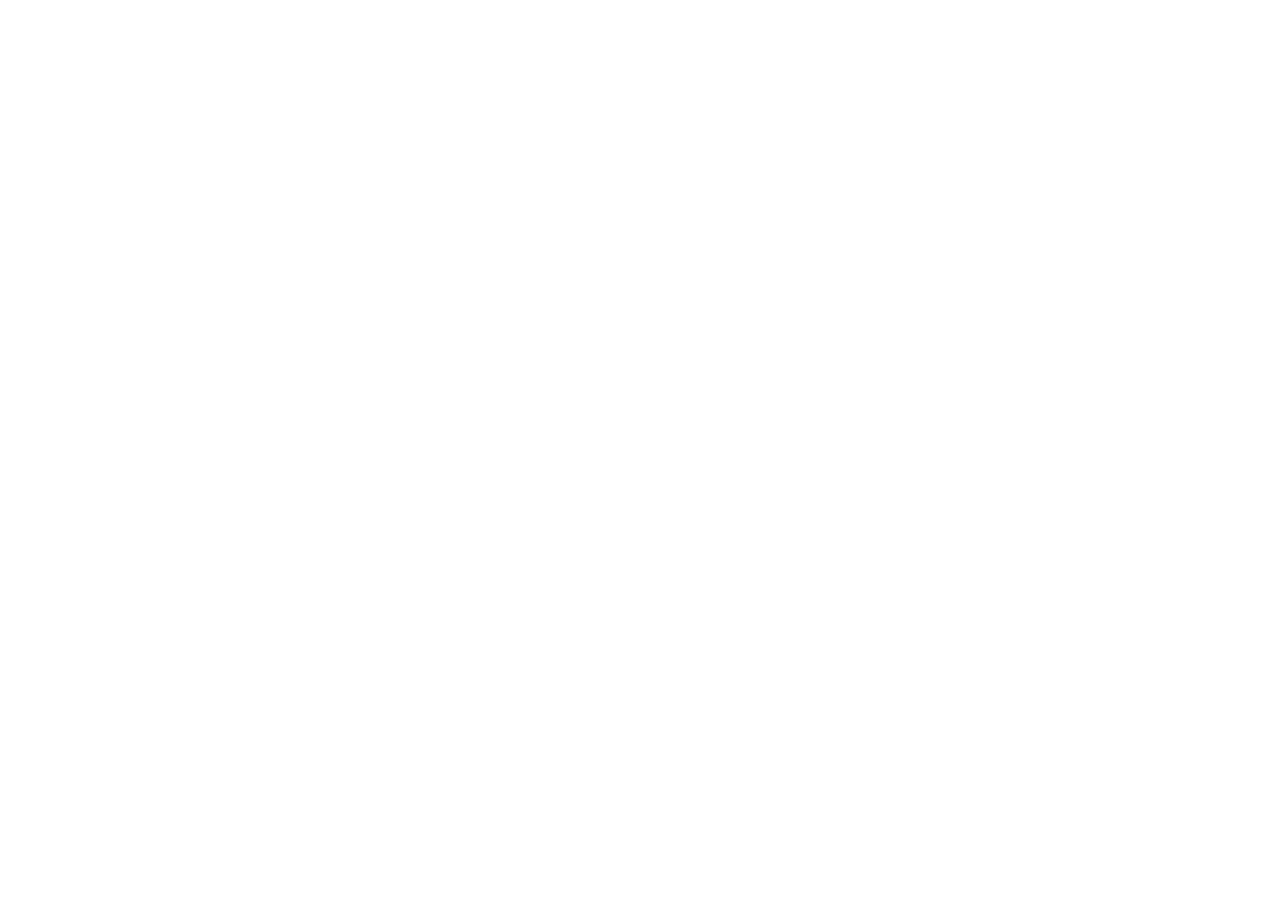
==== src/index.html @ 2621424f "Initial commit" ====
<!DOCTYPE html>
<html lang="en">
  <head>
    <meta charset="UTF-8" />
    <link rel="icon" type="image/svg+xml" href="/favicon.svg" />
    <meta name="viewport" content="width=device-width, initial-scale=1.0" />
    <title>Vanilla App Template</title>
    <link rel="stylesheet" href="./css/styles.css" />
  </head>
  <body>
    <load src="./partials/header.html" icon-path="img/sprite.svg#logo" />

    <main>
      <!-- Loads the specified .html file -->
      <load src="./partials/vite-promo.html" />
      <load src="./partials/badges.html" />
    </main>

    <load src="./partials/footer.html" />

    <script type="module" src="./main.js"></script>
  </body>
</html>
---- src/css/styles.css ----
/**
  |============================
  | include css partials with
  | default @import url()
  |============================
*/
/* Common styles */
@import url('./reset.css');
@import url('./base.css');
@import url('./container.css');
@import url('./animations.css');

/* Sections style */
@import url('./header.css');
@import url('./vite-promo.css');
@import url('./badges.css');
@import url('./back-link.css');
@import url('./footer.css');
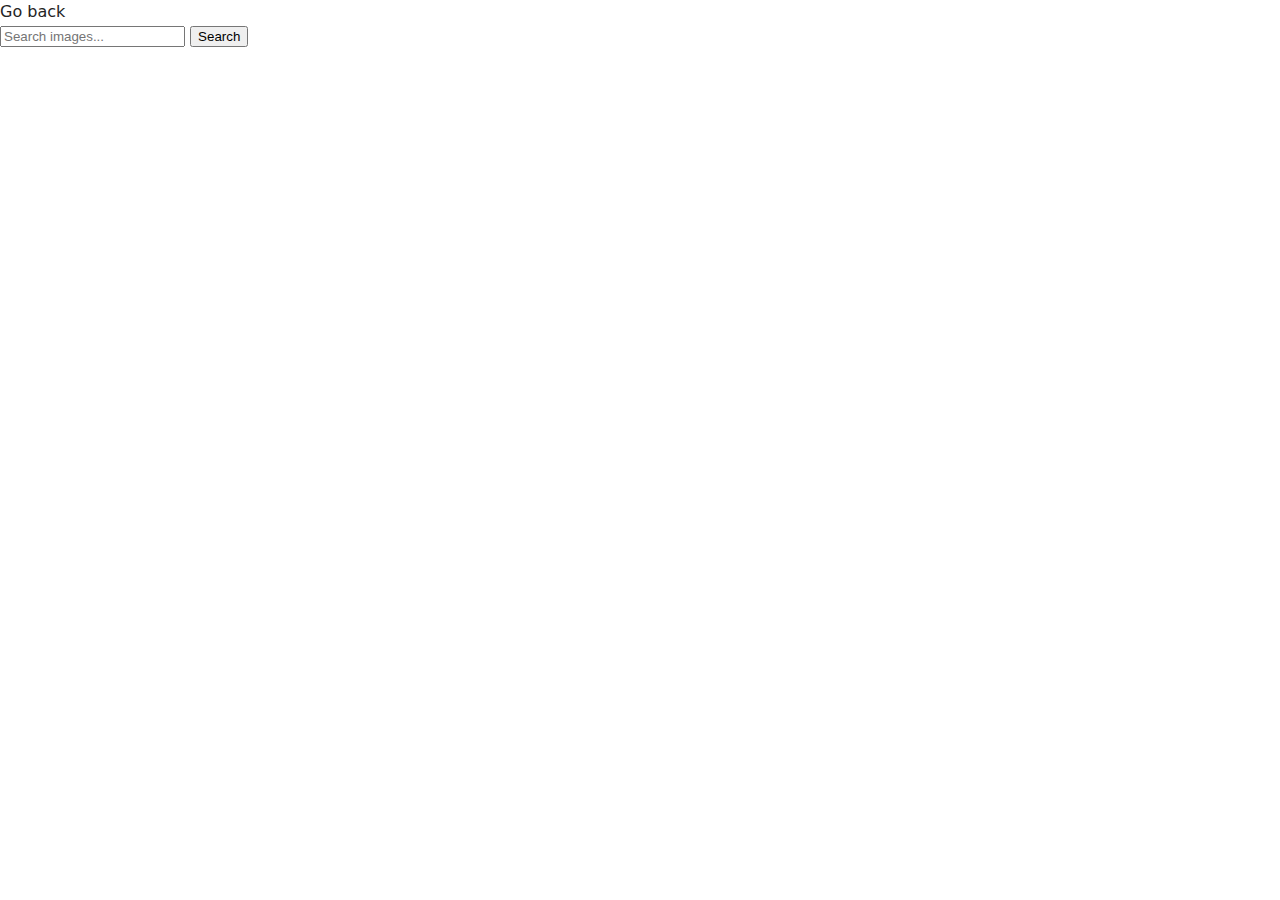
==== commit dd16daac: "add js ,css, html" ====
--- a/src/index.html
+++ b/src/index.html
@@ -2,22 +2,22 @@
 <html lang="en">
   <head>
     <meta charset="UTF-8" />
-    <link rel="icon" type="image/svg+xml" href="/favicon.svg" />
     <meta name="viewport" content="width=device-width, initial-scale=1.0" />
-    <title>Vanilla App Template</title>
+    <title>Homework12</title>
     <link rel="stylesheet" href="./css/styles.css" />
   </head>
   <body>
-    <load src="./partials/header.html" icon-path="img/sprite.svg#logo" />
-
-    <main>
-      <!-- Loads the specified .html file -->
-      <load src="./partials/vite-promo.html" />
-      <load src="./partials/badges.html" />
-    </main>
-
-    <load src="./partials/footer.html" />
+    <a class="back-link" href="./index.html">Go back</a>
+    <form class="form">
+      <label>
+        <input type="text" name="search-text" placeholder="Search images..." required>
+      </label>
+      <button type="submit">Search</button>
+    </form>
+    
+    <span class="loader" hidden></span>
+    <ul class="gallery"></ul>
 
     <script type="module" src="./main.js"></script>
   </body>
-</html>
+</html>--- a/src/css/styles.css
+++ b/src/css/styles.css
@@ -8,11 +8,7 @@
 @import url('./reset.css');
 @import url('./base.css');
 @import url('./container.css');
-@import url('./animations.css');
+
 
 /* Sections style */
-@import url('./header.css');
-@import url('./vite-promo.css');
-@import url('./badges.css');
-@import url('./back-link.css');
-@import url('./footer.css');
+/* @import url('./header.css'); */
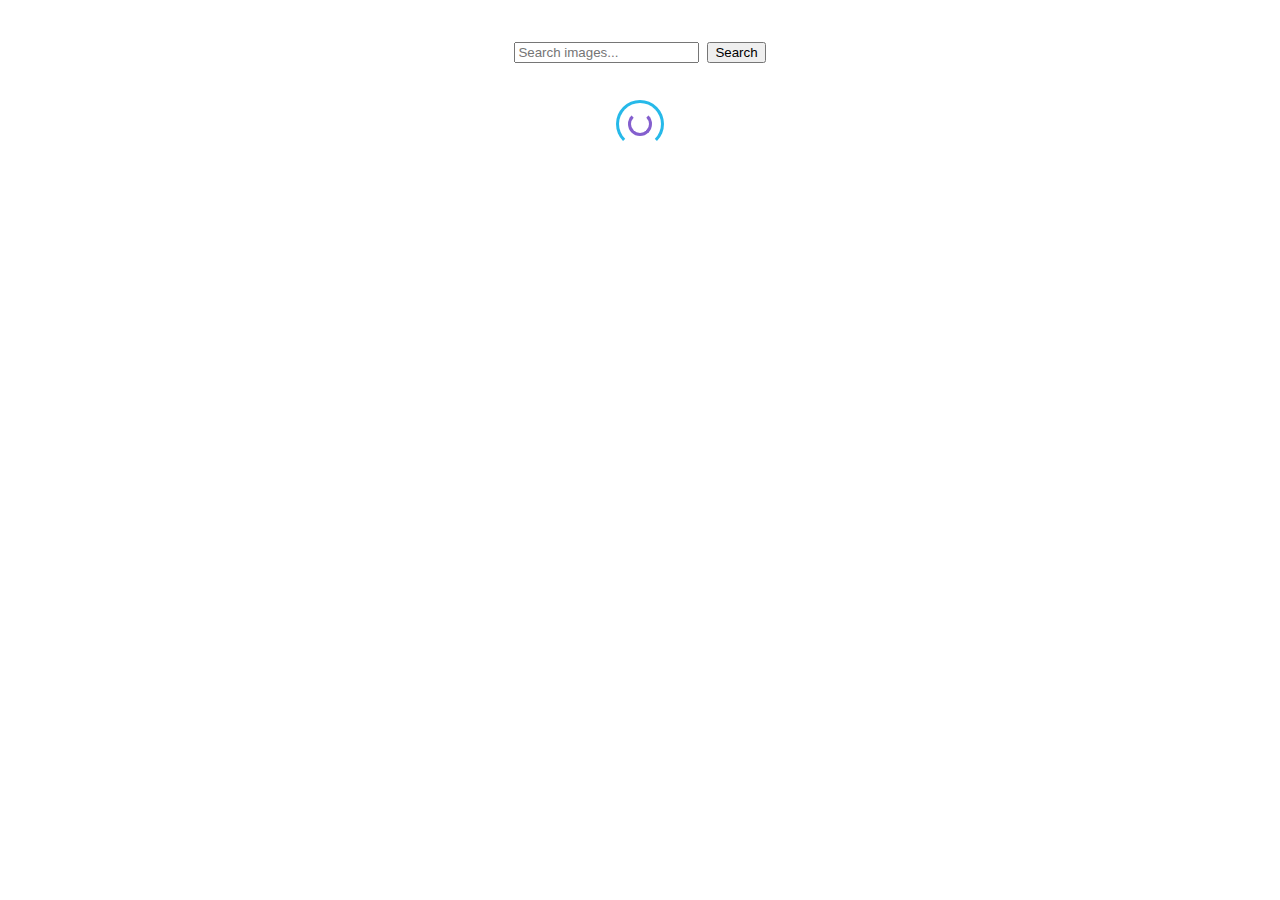
==== commit 87f0805d: "Update index.html" ====
--- a/src/index.html
+++ b/src/index.html
@@ -7,7 +7,7 @@
     <link rel="stylesheet" href="./css/styles.css" />
   </head>
   <body>
-    <a class="back-link" href="./index.html">Go back</a>
+    <!-- <a class="back-link" href="./index.html">Go back</a> -->
     <form class="form">
       <label>
         <input type="text" name="search-text" placeholder="Search images..." required>
--- a/src/css/styles.css
+++ b/src/css/styles.css
@@ -6,9 +6,6 @@
 */
 /* Common styles */
 @import url('./reset.css');
-@import url('./base.css');
-@import url('./container.css');
-
 
 /* Sections style */
-/* @import url('./header.css'); */
+@import url('./window.css'); 
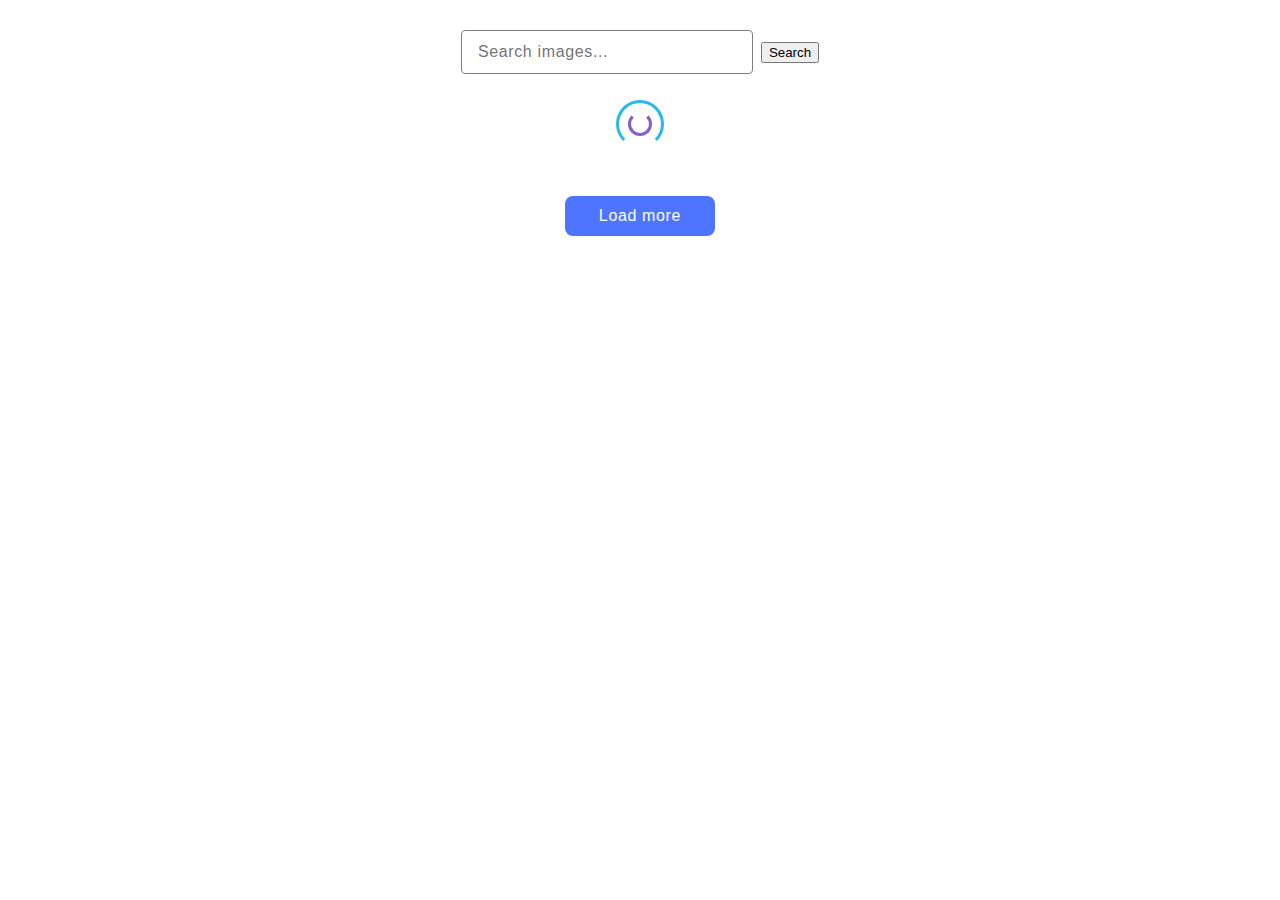
==== commit b005e05f: "final correct" ====
--- a/src/index.html
+++ b/src/index.html
@@ -10,13 +10,15 @@
     <!-- <a class="back-link" href="./index.html">Go back</a> -->
     <form class="form">
       <label>
-        <input type="text" name="search-text" placeholder="Search images..." required>
+        <input class="form-input" type="text" name="search-text" placeholder="Search images..." required>
       </label>
       <button type="submit">Search</button>
     </form>
     
-    <span class="loader" hidden></span>
+    <div class="loader" hidden></div>
     <ul class="gallery"></ul>
+
+    <button class="load-more" type="button" hidden>Load more</button>
 
     <script type="module" src="./main.js"></script>
   </body>
